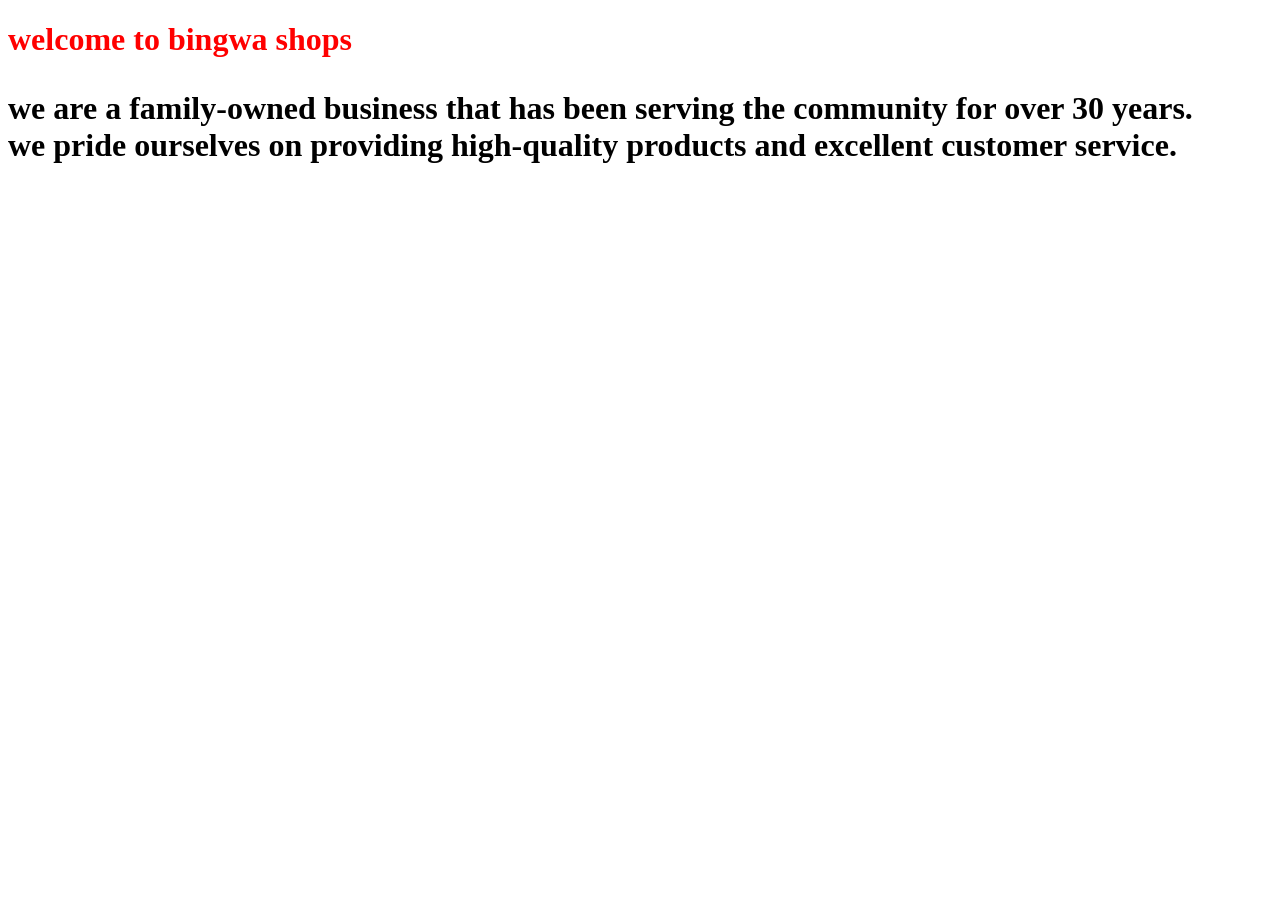
==== index.html @ 40a6d7ed "chore(project):modify index and style." ====
<!DOCTYPE html>
<html lang="en">

<head>
    <meta charset="UTF-8">
    <meta name="viewport" content="width=device-width, initial-scale=1.0">
    <title>BINGWA</title>
    <link rel="stylesheet" href="style.css">
</head>

<body>
    <h1>welcome to bingwa shops</h>
        <p>we are a family-owned business that has been serving the community for over 30 years.<br>
            we pride ourselves on providing high-quality products and excellent customer service.<br>
        </p>
        <link rel="stylesheet" href="style.css" />
</body>

</html>
---- style.css ----
h1 {
    color: red;
}

p {
    color: black;
}
---- style.css ----
h1 {
    color: red;
}

p {
    color: black;
}
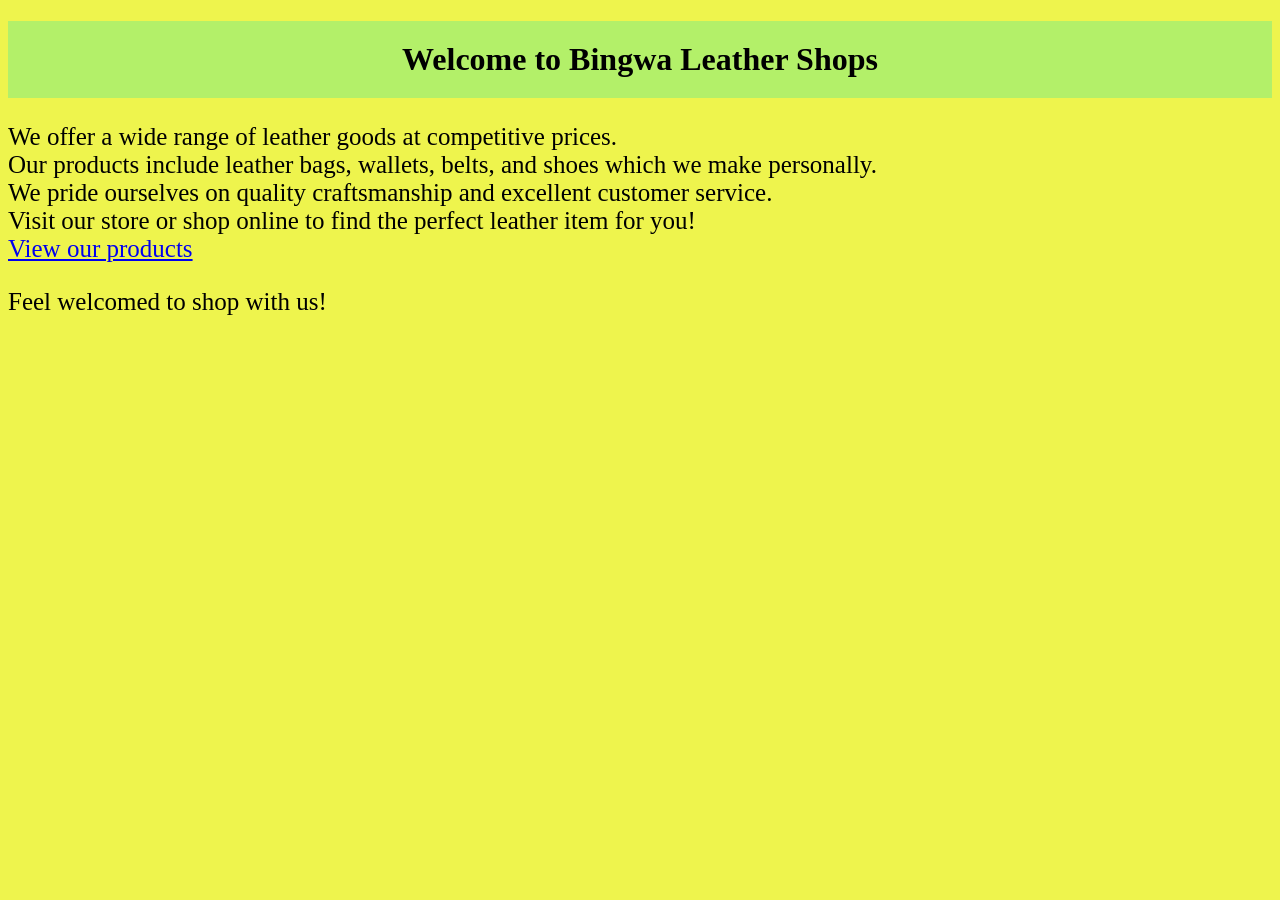
==== commit 21980c48: "chore(project):modify view and index." ====
--- a/index.html
+++ b/index.html
@@ -9,11 +9,17 @@
 </head>
 
 <body>
-    <h1>welcome to bingwa shops</h>
-        <p>we are a family-owned business that has been serving the community for over 30 years.<br>
-            we pride ourselves on providing high-quality products and excellent customer service.<br>
-        </p>
-        <link rel="stylesheet" href="style.css" />
+    <h1>Welcome to Bingwa Leather Shops</h1>
+    <p>We offer a wide range of leather goods at competitive prices.<br>
+        Our products include leather bags, wallets, belts, and shoes which we make personally.<br>
+        We pride ourselves on quality craftsmanship and excellent customer service.<br>
+        Visit our store or shop online to find the perfect leather item for you!<br>
+        <a href="view.html">View our products</a>
+    </p>
+    <link rel="stylesheet" href="style.css" />
 </body>
+<footer>
+    <p>Feel welcomed to shop with us!</p>
+</footer>
 
 </html>
--- a/style.css
+++ b/style.css
@@ -1,5 +1,19 @@
-h1 {
-    color: red;
+body {
+
+
+    background-color: rgb(238, 244, 77);
+
+    h1 {
+        text-align: center;
+        padding: 20px;
+        background-color: rgb(179, 240, 105)
+    }
+
+    p {
+        font-size: 25px;
+        color: black;
+        ;
+    }
 }
 
 p {
--- a/style.css
+++ b/style.css
@@ -1,5 +1,19 @@
-h1 {
-    color: red;
+body {
+
+
+    background-color: rgb(238, 244, 77);
+
+    h1 {
+        text-align: center;
+        padding: 20px;
+        background-color: rgb(179, 240, 105)
+    }
+
+    p {
+        font-size: 25px;
+        color: black;
+        ;
+    }
 }
 
 p {
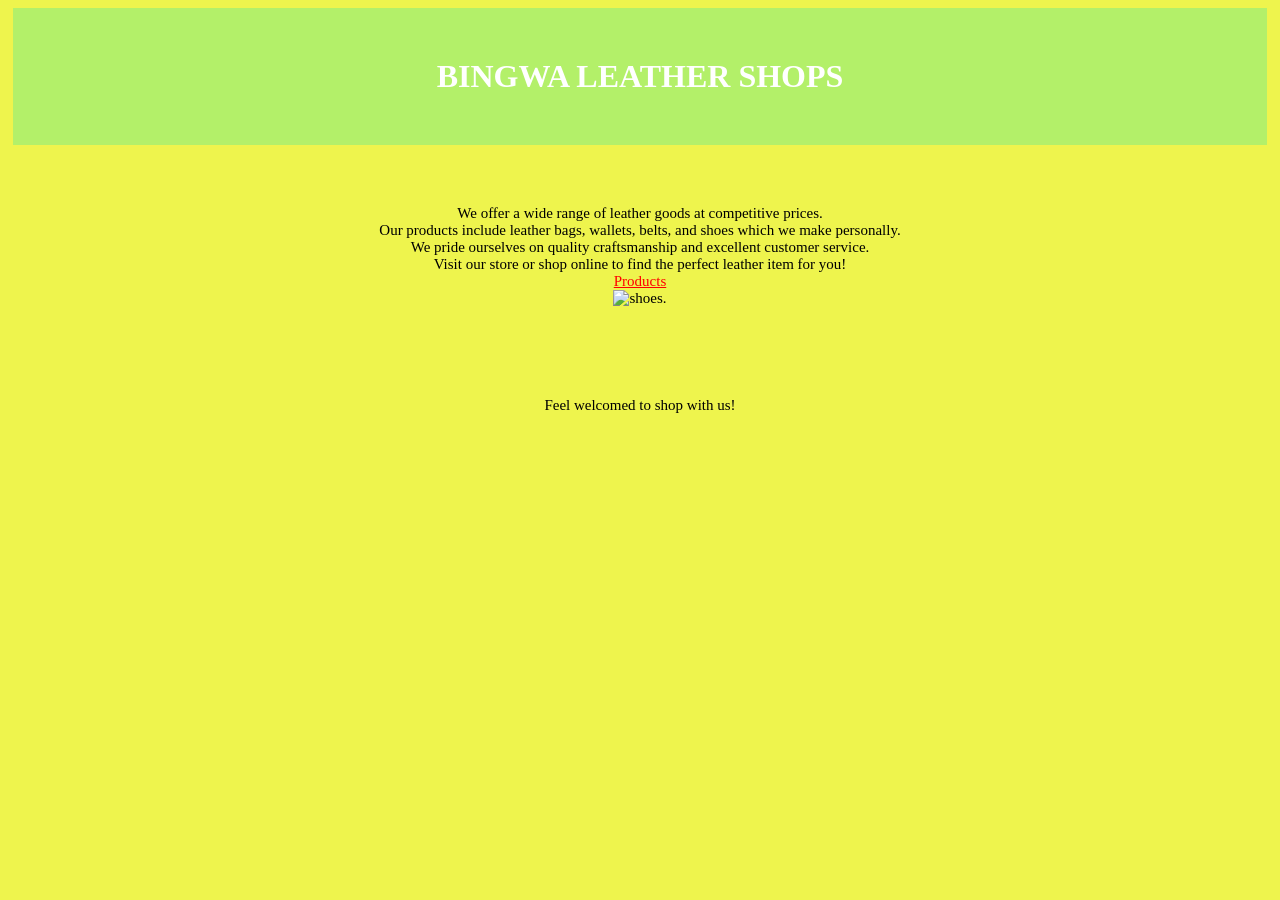
==== commit 9b79ab37: "chore(project):add image." ====
--- a/index.html
+++ b/index.html
@@ -9,12 +9,18 @@
 </head>
 
 <body>
-    <h1>Welcome to Bingwa Leather Shops</h1>
-    <p>We offer a wide range of leather goods at competitive prices.<br>
+    <h1>BINGWA LEATHER SHOPS</h1>
+
+
+    <!--paragragh-->
+
+    <p>
+        We offer a wide range of leather goods at competitive prices.<br>
         Our products include leather bags, wallets, belts, and shoes which we make personally.<br>
         We pride ourselves on quality craftsmanship and excellent customer service.<br>
         Visit our store or shop online to find the perfect leather item for you!<br>
-        <a href="view.html">View our products</a>
+        <a href="view.html"> Products</a><br>
+        <img src="img/mango.jpg" alt="shoes.">
     </p>
     <link rel="stylesheet" href="style.css" />
 </body>
--- a/style.css
+++ b/style.css
@@ -1,18 +1,29 @@
 body {
-
 
     background-color: rgb(238, 244, 77);
 
     h1 {
+        fon-size: 40px;
+        color: white;
         text-align: center;
-        padding: 20px;
+        padding: 50px;
+        margin: 5px;
         background-color: rgb(179, 240, 105)
     }
 
     p {
-        font-size: 25px;
+        a {
+            padding: 30px;
+            margin: 30px;
+            color: red;
+        }
+
+        padding:30px;
+        margin: 30px;
+        text-align: center;
+        font-size: 15px;
         color: black;
-        ;
+
     }
 }
 
--- a/style.css
+++ b/style.css
@@ -1,18 +1,29 @@
 body {
-
 
     background-color: rgb(238, 244, 77);
 
     h1 {
+        fon-size: 40px;
+        color: white;
         text-align: center;
-        padding: 20px;
+        padding: 50px;
+        margin: 5px;
         background-color: rgb(179, 240, 105)
     }
 
     p {
-        font-size: 25px;
+        a {
+            padding: 30px;
+            margin: 30px;
+            color: red;
+        }
+
+        padding:30px;
+        margin: 30px;
+        text-align: center;
+        font-size: 15px;
         color: black;
-        ;
+
     }
 }
 
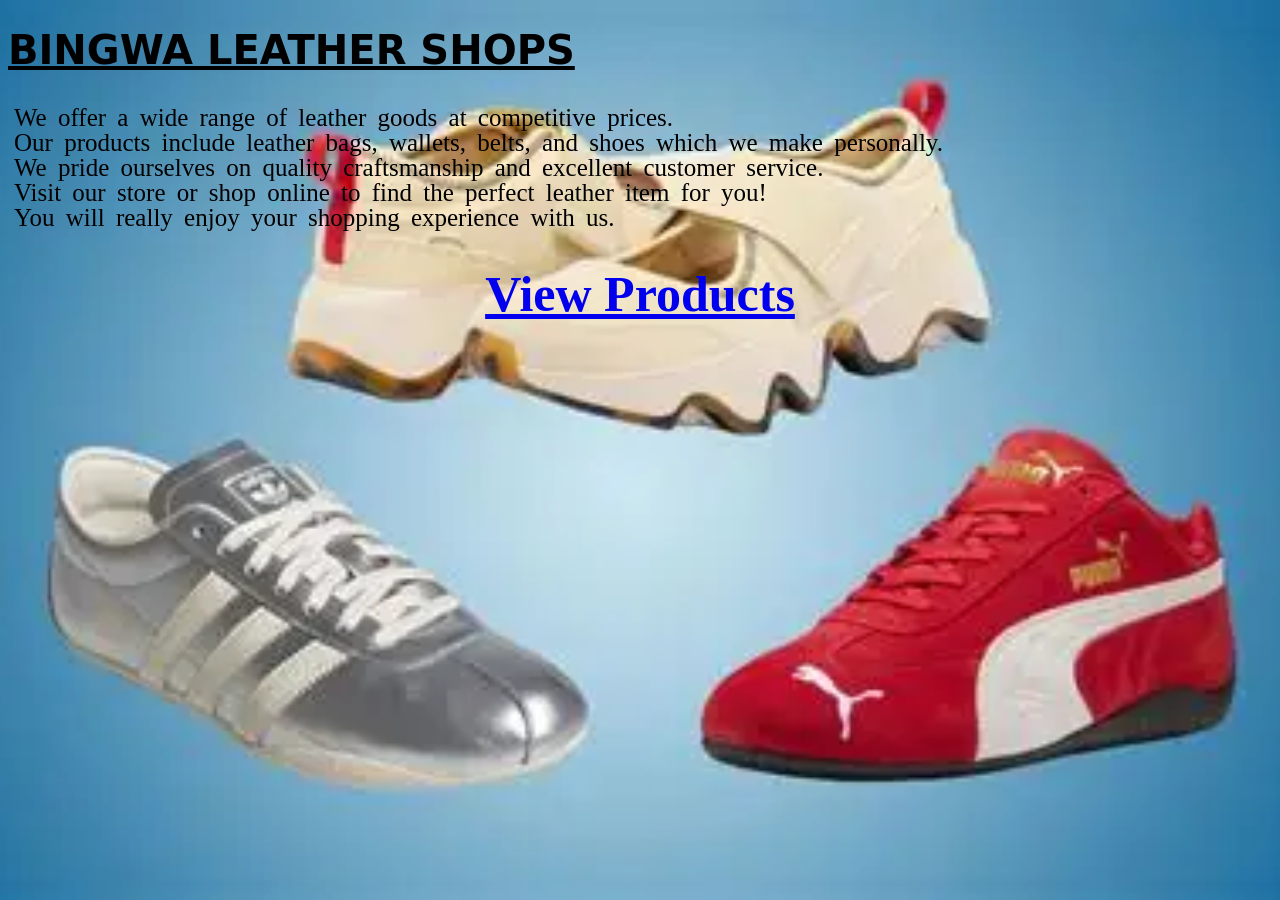
==== commit c6dfa0de: "add images and design project." ====
--- a/index.html
+++ b/index.html
@@ -9,23 +9,24 @@
 </head>
 
 <body>
+    <!--first heading-->
     <h1>BINGWA LEATHER SHOPS</h1>
 
-
-    <!--paragragh-->
-
+    <!--paragragh content-->
     <p>
         We offer a wide range of leather goods at competitive prices.<br>
         Our products include leather bags, wallets, belts, and shoes which we make personally.<br>
         We pride ourselves on quality craftsmanship and excellent customer service.<br>
         Visit our store or shop online to find the perfect leather item for you!<br>
-        <a href="view.html"> Products</a><br>
-        <img src="img/mango.jpg" alt="shoes.">
+        You will really enjoy your shopping experience with us.<br>
+
     </p>
-    <link rel="stylesheet" href="style.css" />
+    <!--view products button-->
+    <div>
+        <a href="view.html"><strong>View Products</strong></a>
+    </div>
 </body>
-<footer>
-    <p>Feel welcomed to shop with us!</p>
-</footer>
+
+<link rel="stylesheet" href="style.css" />
 
 </html>
--- a/style.css
+++ b/style.css
@@ -1,32 +1,42 @@
+/*  designs the body */
 body {
+    background-image: url(shoe.webp);
+    background-size: cover;
+    background-attachment: fixed;
+    background-position: center;
+    background-repeat: repeat;
+    background-blend-mode: lighten;
 
-    background-color: rgb(238, 244, 77);
 
+    /* to modify heading */
     h1 {
-        fon-size: 40px;
-        color: white;
-        text-align: center;
-        padding: 50px;
-        margin: 5px;
-        background-color: rgb(179, 240, 105)
+        font-size: 40px;
+        color: black;
+        text-align: left;
+        text-decoration: underline;
+        font-family: system-ui, -apple-system, BlinkMacSystemFont, 'Segoe UI', Roboto, Oxygen, Ubuntu, Cantarell, 'Open Sans', 'Helvetica Neue', sans-serif;
     }
 
+
+
+    /* to modify paragraph */
     p {
-        a {
-            padding: 30px;
-            margin: 30px;
-            color: red;
-        }
-
-        padding:30px;
-        margin: 30px;
-        text-align: center;
-        font-size: 15px;
+        line-height: 1.0;
+        word-spacing: 5px;
+        padding: 5px;
+        margin: 1px;
+        text-align: left;
+        font-size: 25px;
         color: black;
 
     }
-}
 
-p {
-    color: black;
+    div {
+        margin: 30px;
+        font-weight: bold;
+        font-size: 50px;
+        text-align: center;
+
+
+    }
 }
--- a/style.css
+++ b/style.css
@@ -1,32 +1,42 @@
+/*  designs the body */
 body {
+    background-image: url(shoe.webp);
+    background-size: cover;
+    background-attachment: fixed;
+    background-position: center;
+    background-repeat: repeat;
+    background-blend-mode: lighten;
 
-    background-color: rgb(238, 244, 77);
 
+    /* to modify heading */
     h1 {
-        fon-size: 40px;
-        color: white;
-        text-align: center;
-        padding: 50px;
-        margin: 5px;
-        background-color: rgb(179, 240, 105)
+        font-size: 40px;
+        color: black;
+        text-align: left;
+        text-decoration: underline;
+        font-family: system-ui, -apple-system, BlinkMacSystemFont, 'Segoe UI', Roboto, Oxygen, Ubuntu, Cantarell, 'Open Sans', 'Helvetica Neue', sans-serif;
     }
 
+
+
+    /* to modify paragraph */
     p {
-        a {
-            padding: 30px;
-            margin: 30px;
-            color: red;
-        }
-
-        padding:30px;
-        margin: 30px;
-        text-align: center;
-        font-size: 15px;
+        line-height: 1.0;
+        word-spacing: 5px;
+        padding: 5px;
+        margin: 1px;
+        text-align: left;
+        font-size: 25px;
         color: black;
 
     }
-}
 
-p {
-    color: black;
+    div {
+        margin: 30px;
+        font-weight: bold;
+        font-size: 50px;
+        text-align: center;
+
+
+    }
 }
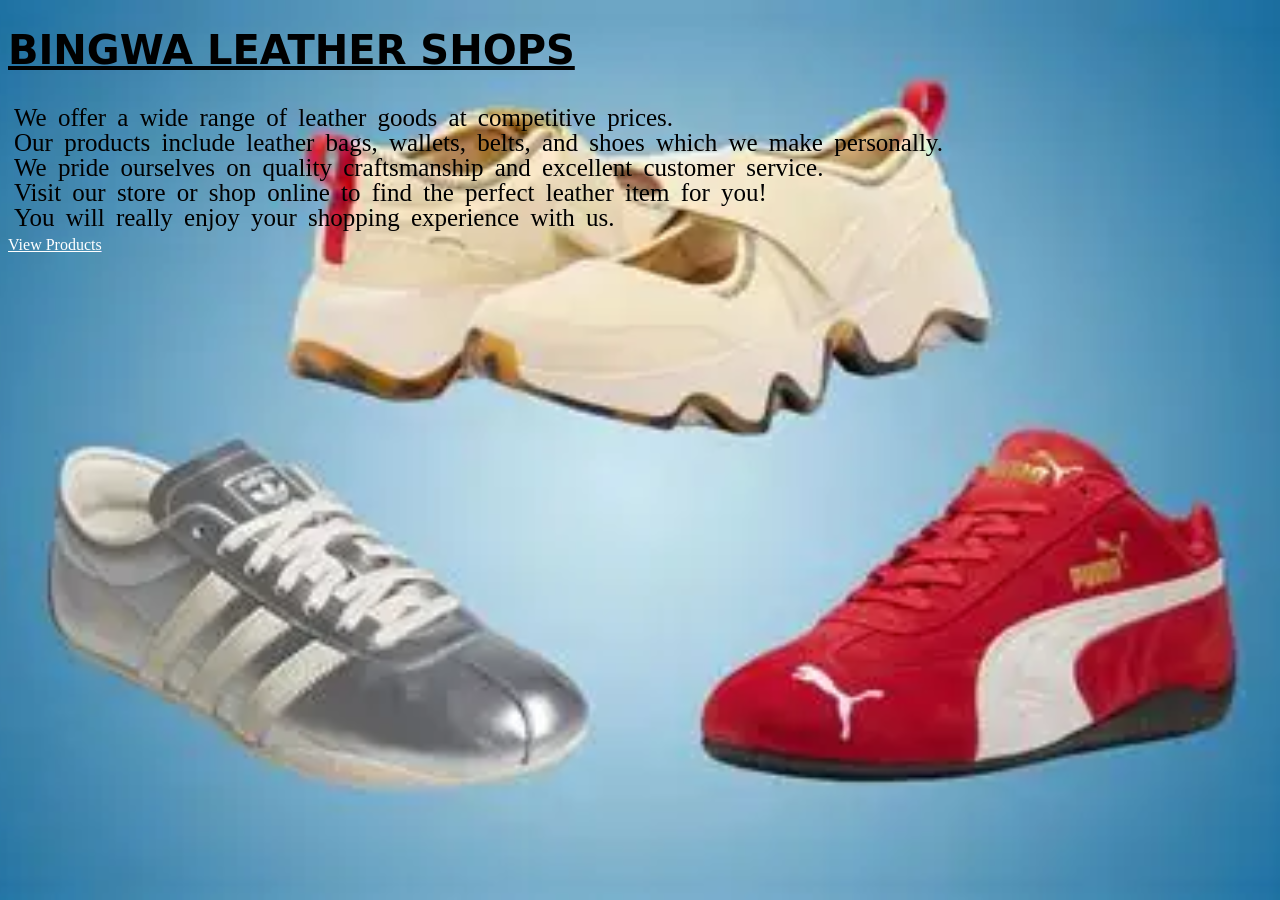
==== commit 2faff9bb: "modifies basic structure." ====
--- a/index.html
+++ b/index.html
@@ -23,7 +23,7 @@
     </p>
     <!--view products button-->
     <div>
-        <a href="view.html"><strong>View Products</strong></a>
+        <a href="view.html"><span class="link">View Products</span></a>
     </div>
 </body>
 
--- a/style.css
+++ b/style.css
@@ -19,7 +19,7 @@
 
 
 
-    /* to modify paragraph */
+    /*  modifis content in the paragraph */
     p {
         line-height: 1.0;
         word-spacing: 5px;
@@ -30,13 +30,14 @@
         color: black;
 
     }
+}
 
-    div {
-        margin: 30px;
-        font-weight: bold;
-        font-size: 50px;
-        text-align: center;
+/*  designs the link */
+.link {
+    color: white;
+    text-decoration: underline;
 
-
+    hover {
+        color: red;
     }
 }
--- a/style.css
+++ b/style.css
@@ -19,7 +19,7 @@
 
 
 
-    /* to modify paragraph */
+    /*  modifis content in the paragraph */
     p {
         line-height: 1.0;
         word-spacing: 5px;
@@ -30,13 +30,14 @@
         color: black;
 
     }
+}
 
-    div {
-        margin: 30px;
-        font-weight: bold;
-        font-size: 50px;
-        text-align: center;
+/*  designs the link */
+.link {
+    color: white;
+    text-decoration: underline;
 
-
+    hover {
+        color: red;
     }
 }
